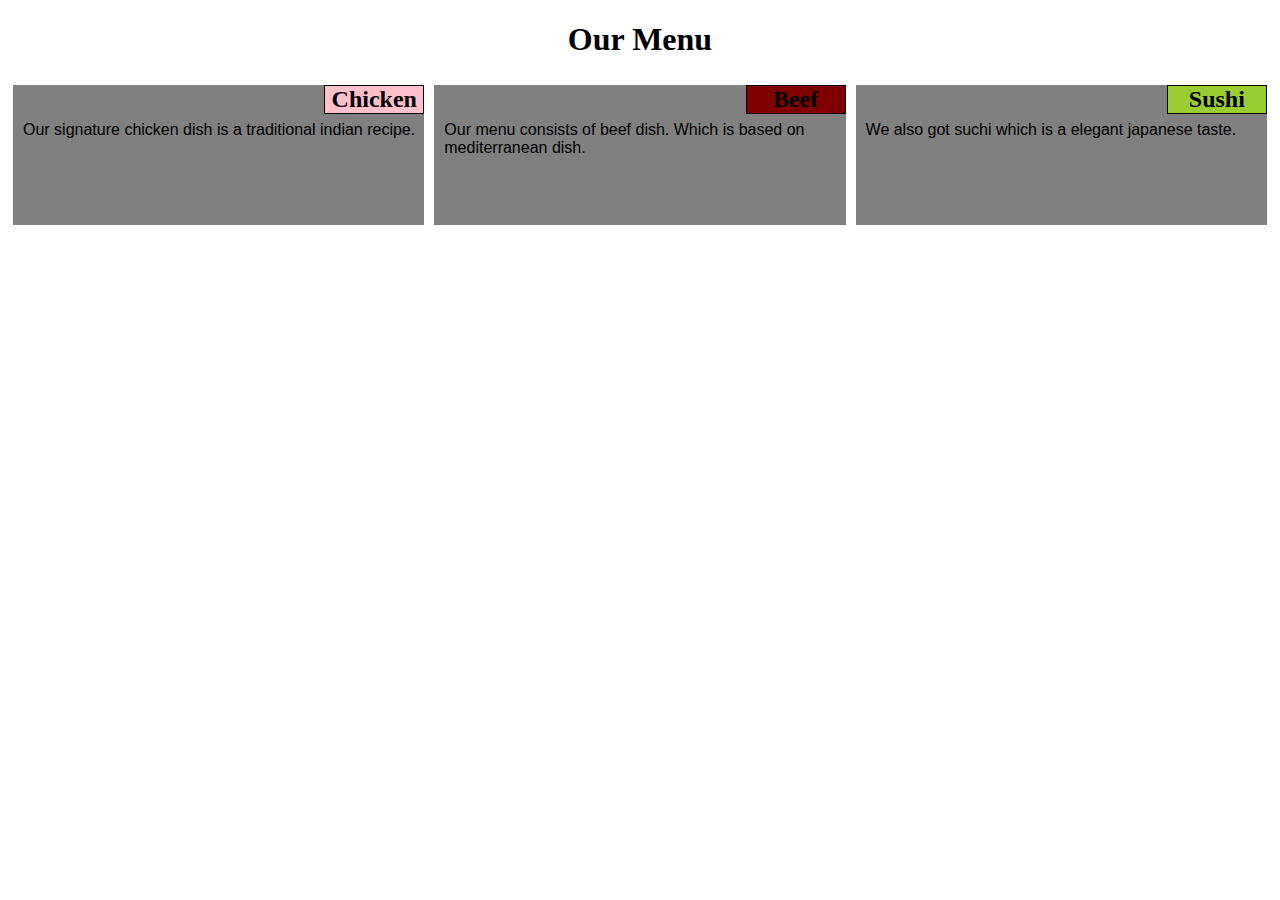
==== Assignment2/solution.html @ 30991be5 "Commiting CSS and HTML files" ====
<!DOCTYPE html>
<html>
<head>
<meta charset="utf-8">
<meta name="viewport" content="width=device-width, initial-scale=1">
<title>Responsive Layout</title>
<link rel="stylesheet" href="./CSS/style.css">
<style>

</style>
</head>
<body>
<h1>Our Menu</h1>

<div class="row">
  <div class="col-sm-12 col-lg-4 col-md-6">
    <h2 style="background-color: pink"> Chicken </h2>
    <p> 
      Our signature chicken dish is a traditional indian recipe.
    </p>
  </div>

  <div class="col-sm-12 col-lg-4 col-md-6">
    <h2 style="background-color: maroon"> Beef </h2>
    <p> 
      Our menu consists of beef dish. Which is based on mediterranean dish.
    </p>
  </div>

  <div class="col-sm-12 col-lg-4 col-md-12">
    <h2 style="background-color: yellowgreen"> Sushi </h2>
    <p> 
      We also got suchi which is a elegant japanese taste.
    </p>
  </div>
  

</body>
</html>
---- Assignment2/CSS/style.css ----
* {
  box-sizing: border-box;
  border: 0px;
  padding: 0px;
}
  h1 {
    text-align: center;
  }
  h2 {
    
    width: 100px;
    text-align: center;
    position: absolute;
    top: -20px;
    right: 0px;
    border: 1px solid black;
  }

  p {
    
    font-family: Helvetica;
    color: black;
    clear: both;
    position: absolute;
    top: 20px;
    left: 0px;
    text-align: left;
    padding-left: 10px;
    padding-right: 2px;
  }

.row{
  width: 100%;
  padding: 0px;
  border: 0px;
}

  @media (min-width: 992px) {
    .col-lg-4 {
      float: left;
      border: 5px solid #ffffff;
      background-color: gray;
      position: relative;
    }
    
    .col-lg-4 {
      width: 33.33%;
      height: 150px;
      
  }

  }
  @media (min-width: 768px) and (max-width: 991px) {
    .col-md-6, .col-md-12 {
      float: left;
      border: 5px solid #ffffff;
      background-color: gray;
      position: relative;
    }
    .col-md-6 {
      width: 50%;
      height: 130px
      
    }
  
    .col-md-12 {
      width: 100%;
      height: 110px
    }
  
  }

  @media (max-width: 767px) {
    .col-sm-12 {
      float: left;
      border: 5px solid #ffffff;
      background-color: gray;
      position: relative;
    }
    
    .col-sm-12 {
      width: 100%;
      height: 170px
    
  }
}
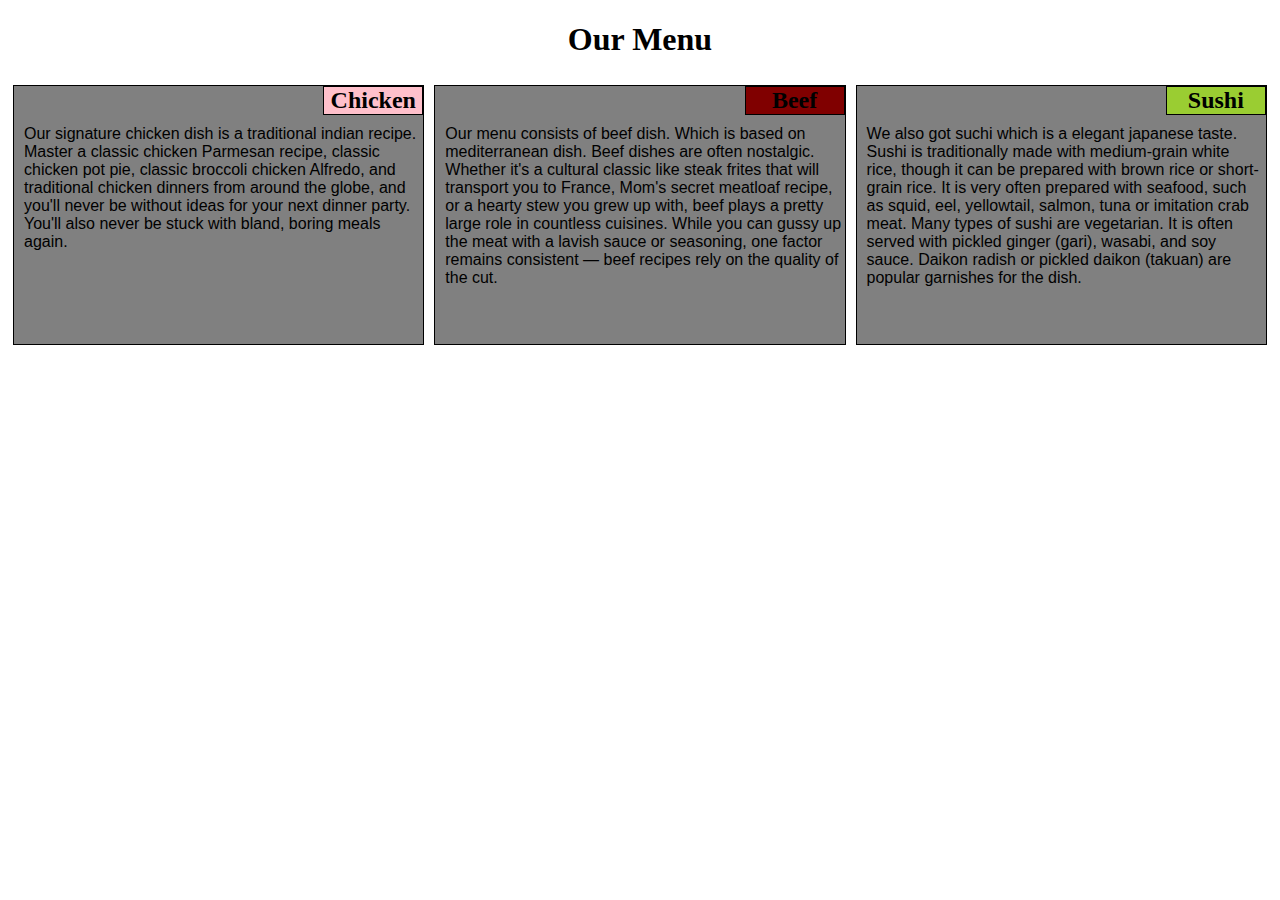
==== commit 8c71359c: "Add borders to columns" ====
--- a/Assignment2/solution.html
+++ b/Assignment2/solution.html
@@ -14,24 +14,38 @@
 
 <div class="row">
   <div class="col-sm-12 col-lg-4 col-md-6">
+    <div class="inner">
     <h2 style="background-color: pink"> Chicken </h2>
     <p> 
-      Our signature chicken dish is a traditional indian recipe.
+      Our signature chicken dish is a traditional indian recipe. Master a classic chicken Parmesan recipe, classic chicken pot pie,
+      classic broccoli chicken Alfredo, and traditional chicken dinners from around the globe, and you'll never be without ideas 
+      for your next dinner party. You'll also never be stuck with bland, boring meals again.
     </p>
+  </div>
   </div>
 
   <div class="col-sm-12 col-lg-4 col-md-6">
+    <div class="inner">
     <h2 style="background-color: maroon"> Beef </h2>
     <p> 
-      Our menu consists of beef dish. Which is based on mediterranean dish.
+      Our menu consists of beef dish. Which is based on mediterranean dish. Beef dishes are often nostalgic. Whether it's a cultural 
+      classic like steak frites that will transport you to France, Mom's secret meatloaf recipe, or a hearty stew you grew up with, 
+      beef plays a pretty large role in countless cuisines. While you can gussy up the meat with a lavish sauce or seasoning, one factor 
+      remains consistent — beef recipes rely on the quality of the cut.
     </p>
+  </div>
   </div>
 
   <div class="col-sm-12 col-lg-4 col-md-12">
+    <div class="inner">
     <h2 style="background-color: yellowgreen"> Sushi </h2>
     <p> 
-      We also got suchi which is a elegant japanese taste.
+      We also got suchi which is a elegant japanese taste. Sushi is traditionally made with medium-grain white rice, though it can be prepared 
+      with brown rice or short-grain rice. It is very often prepared with seafood, such as squid, eel, yellowtail, salmon, tuna or imitation 
+      crab meat. Many types of sushi are vegetarian. It is often served with pickled ginger (gari), wasabi, and soy sauce. Daikon radish or 
+      pickled daikon (takuan) are popular garnishes for the dish.
     </p>
+  </div>
   </div>
   
 
--- a/Assignment2/CSS/style.css
+++ b/Assignment2/CSS/style.css
@@ -10,10 +10,9 @@
     
     width: 100px;
     text-align: center;
-    position: absolute;
-    top: -20px;
-    right: 0px;
+    float: right;
     border: 1px solid black;
+    margin: 0;
   }
 
   p {
@@ -21,18 +20,24 @@
     font-family: Helvetica;
     color: black;
     clear: both;
-    position: absolute;
     top: 20px;
     left: 0px;
     text-align: left;
     padding-left: 10px;
     padding-right: 2px;
+    padding-top: 10px;
   }
 
 .row{
   width: 100%;
   padding: 0px;
   border: 0px;
+}
+
+.inner{
+
+  border: 1px solid black;
+  height: 100%;
 }
 
   @media (min-width: 992px) {
@@ -45,7 +50,7 @@
     
     .col-lg-4 {
       width: 33.33%;
-      height: 150px;
+      height: 270px;
       
   }
 
@@ -59,13 +64,13 @@
     }
     .col-md-6 {
       width: 50%;
-      height: 130px
+      height: 230px
       
     }
   
     .col-md-12 {
       width: 100%;
-      height: 110px
+      height: 170px
     }
   
   }
@@ -80,7 +85,7 @@
     
     .col-sm-12 {
       width: 100%;
-      height: 170px
+      height: 200px
     
   }
 }